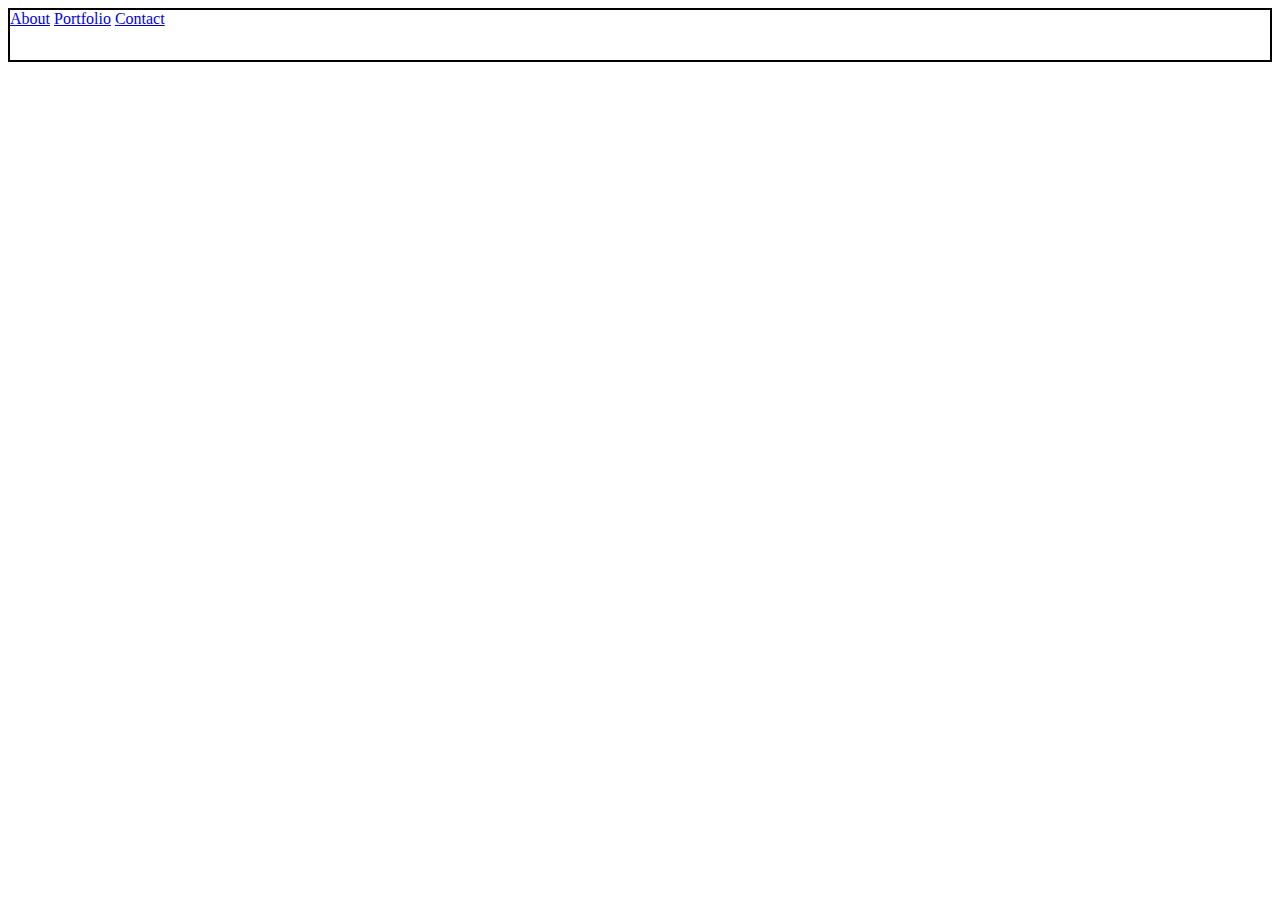
==== contact.html @ 576a5441 "Update" ====
<!DOCTYPE html>
<html lang="en">

<head>
    <meta charset="utf-8">

    <!--External CSS Sheet-->
    <link rel="stylesheet" type="text/css" href="assets/css/style.css">

    <!--Website Browser Title-->
    <Title>Homework</Title>

</head>

<body>

    <div class='container'>

        <div id="header">
            <div>
                <a href="index.html">About</a>
                <a href="portfolio.html">Portfolio</a>
                <a href="contact.html">Contact</a>


            
    </div>
        </div>
            </div>

</body>

</html>
---- assets/css/style.css ----
.container {
    width: 100%;
    height: auto;
    margin: 0 auto;
    
 
}

#name {
    background-color: teal;
    height: 50px;
    width: 200px;
    margin: 0;
    float:left;
    margin-left: 20px;
}

.links {
    float:right;
    margin-right: 20px;
    margin-top: 15px;
}

#name h1 {
    
    height: 50px;
    text-align: center;
    text-color: white;
    font-weight: bold;
    text-align: center;
    padding-top: 10px;
}

#header {
    height: 50px;
    background-color:white;
    border: 2px solid black;
    
}

#background {
    height: 600px;
    background-color: darkgray;
    width: 100%;
    margin-top: 10px;
}

#aboutme {
    height: 500px;
    width: 75%;
    background-color: red;
    position: relative;
    z-index: 20;
    margin-left: auto;
    margin-right: auto;
    top: 45px;
  
}

#aboutme h1 {
padding: 10px;
}

#aboutme img {
    height: 250px;
    width: 200px;
    padding: 10px;
    float: left;
}

#p1 {
    float: left;
}

#footer {
    height: 50px;
    background-color: green;
    position: fixed;
    width:100%;
}

#footer h5 {
    text-align: center;
}
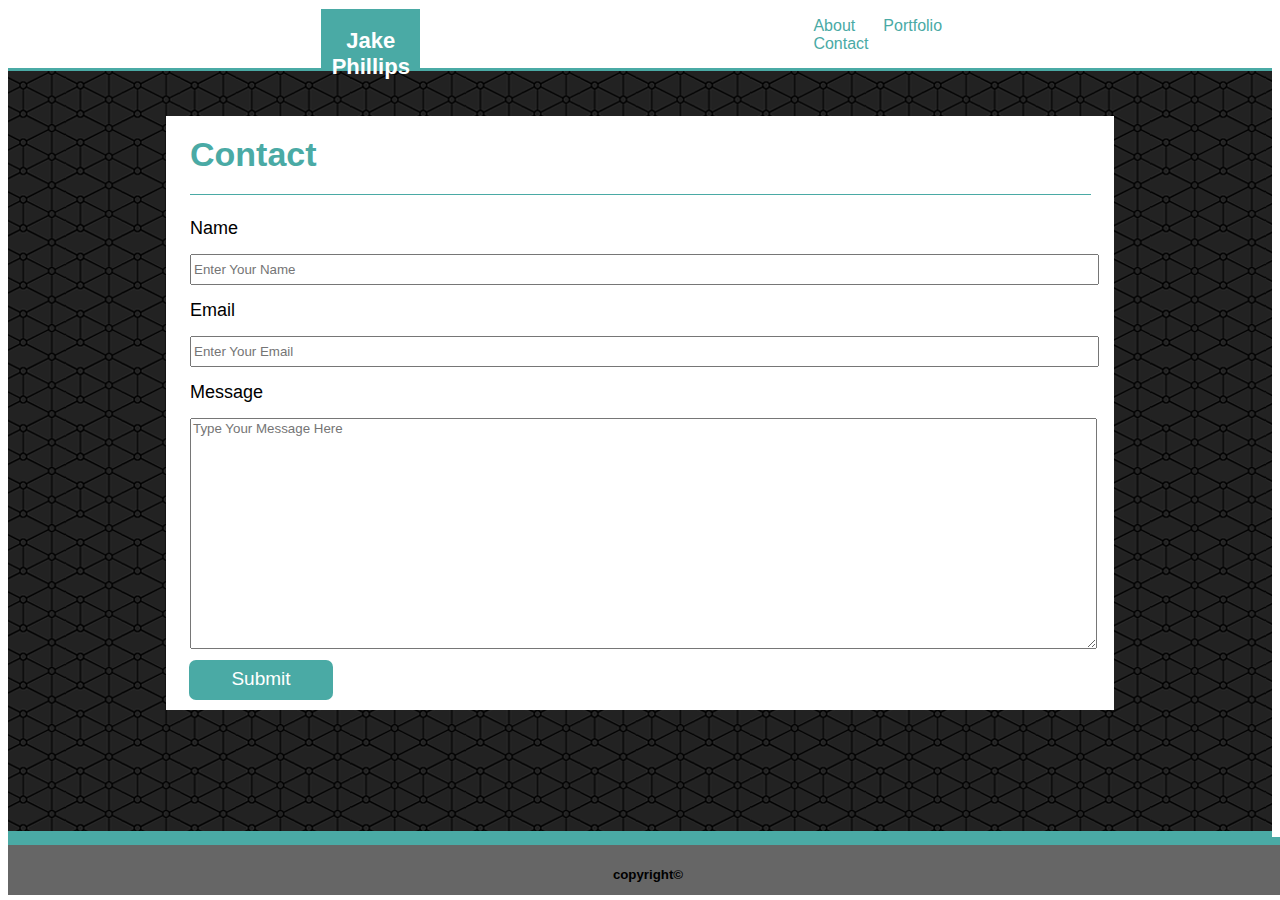
==== commit 859a3e23: "update" ====
--- a/contact.html
+++ b/contact.html
@@ -5,7 +5,7 @@
     <meta charset="utf-8">
 
     <!--External CSS Sheet-->
-    <link rel="stylesheet" type="text/css" href="assets/css/style.css">
+    <link rel="stylesheet" type="text/css" href="assets/css/stylecontact.css">
 
     <!--Website Browser Title-->
     <Title>Homework</Title>
@@ -18,16 +18,51 @@
 
         <div id="header">
             <div>
-                <a href="index.html">About</a>
-                <a href="portfolio.html">Portfolio</a>
-                <a href="contact.html">Contact</a>
+                <a id="name">Jake Phillips</a>
+
+                <div class="links">
+                    <a href="index.html">About</a>
+                    <a href="portfolio.html">Portfolio</a>
+                    <a href="contact.html">Contact</a>
+                    <!--headerclose-->
+                </div>
+            </div>
+            <!--nameclose-->
+            <!--linksclose-->
+        </div>
+        <!--backgroundclose-->
+        <div id="background">
+            <div id="aboutme">
+                <h1>Contact</h1>
+
+                <div class="wrapper">
+                    <h2 class="fields">Name</h2>
+                    <input type="text" name="" id="" placeholder="Enter Your Name">
+                    <h2 class="fields">Email</h2>
+                    <input type="text" name="" id="" placeholder="Enter Your Email">
+                    <h2 class="fields">Message</h2>
+                    <textarea name="" id="" rows="15" placeholder="Type Your Message Here"></textarea>
+                </div>
+
+             <a class="btn" href="https://gmail.com">Submit</a>
+                <!--aboutmeclose-->
+            </div>
+        </div>
+        <div id="footer">
+            <h5>copyright©</h5>
+            <!--footerclose-->
+        </div>
 
 
-            
+
+        <!--containerclose-->
     </div>
-        </div>
-            </div>
+
+
+
+
+
 
 </body>
 
-</html>
+</html>--- a/assets/css/stylecontact.css
+++ b/assets/css/stylecontact.css
@@ -0,0 +1,170 @@
+
+.container {
+    width: 100%;
+    height: auto;
+    margin: 0 auto;
+    
+ 
+}
+
+#header {
+    height: 50px;
+    background-color:#ffffff;
+    border-color: solid #cccccc;
+    margin-left: 14.5%;
+    margin-right: 14.5%;
+    font-family: 'Georgia', Times, Times New Roman, serif;
+    
+}
+
+#name {
+    background-color:#4aaaa5;
+    height: 40px;
+    width: 11%;
+    margin: 0;
+    float:left;
+    margin-left: 14.5%;
+    text-align: center;
+    padding-top: 19px;
+    margin-top: 1px;
+    color: #ffffff;
+    font-size: 22px;
+    font-weight: bold;
+    font-family: 'Arial', 'Helvetica Neue', Helvetica, sans-serif;
+    
+}
+
+.links {
+    float:right;
+    margin-right: 10%;
+    margin-left: 0S;
+    margin-top: 1%;
+    margin-bottom: 1%;
+    width: 22%;
+    height: 10%;
+    font-family: 'Arial', 'Helvetica Neue', Helvetica, sans-serif;
+}
+
+.links a {
+    padding-right: 6%;
+    padding-left: 6%;
+    text-decoration: none;
+    color: #4aaaa5;
+    font-family: 'Arial', 'Helvetica Neue', Helvetica, sans-serif;
+}
+
+.links a:hover {
+    background: red;
+   
+}
+
+#background {
+    height: 760px;
+    width: 100%;
+    margin-top: 10px;
+    border-bottom: 6px solid#4aaaa5;
+    background-image: url(../images/connectwork/connectwork.png);
+    border-top: 3px solid #4aaaa5;
+}
+
+#aboutme {
+    height: 594px;
+    width: 75%;
+    max-width: 960px;
+    background-color: #ffffff;
+    position: relative;
+    margin-left: auto;
+    margin-right: auto;
+    top: 45px;
+  
+}
+
+#aboutme h1 {
+    padding: 0;
+    margin-left: 24px;
+    font-size: 34px;
+    color: #4aaaa5;
+    width: 95%;
+    height: 10%;
+    border-bottom: 1px solid #4aaaa5;
+    margin-top: 0%;
+    padding-top: 2%;
+    padding-bottom: 0%;
+    font-family: 'Arial', 'Helvetica Neue', Helvetica, sans-serif;
+    }
+
+
+    #footer {
+        height: 50px;
+        background-color: #666666;
+        position: fixed;
+        width:100%;
+        border-top-width: 10px;
+        border-top: 8px solid #4aaaa5;
+    }
+    
+    #footer h5 {
+    
+        text-align: center;
+        font-family: 'Arial', 'Helvetica Neue', Helvetica, sans-serif;
+    }
+
+.fields {
+    margin-left: 24px;
+    font-size: 18px;
+    font-weight:lighter;
+    font-family: 'Arial', 'Helvetica Neue', Helvetica, sans-serif;
+  
+}
+form {
+    margin-left: 24px;
+    margin-top: 10px;
+    color: #4aaaa5;
+    font-family: 'Arial', 'Helvetica Neue', Helvetica, sans-serif;
+}
+
+.btn {
+    color: #ffffff;
+    background-color: #4aaaa5;
+    padding: 8px;
+    padding-left: 40px;
+    padding-right: 40px;
+    border-radius: 7px;
+    border-bottom: solid #4aaaa5 2px;
+    font-size: 19px;
+    margin: 23px;
+    transition: 0.2s;
+    margin-top: 7px;
+    margin-bottom: 10px;
+    display: block;
+    width: 64px;
+    text-align: center;
+    font-family: 'Arial', 'Helvetica Neue', Helvetica, sans-serif;
+
+   
+}
+
+.btn:link {
+    text-decoration: none;
+    color: #ffffff;
+    font-family: 'Arial', 'Helvetica Neue', Helvetica, sans-serif;
+}
+
+.btn:hover {
+    background-color: red;
+    text-decoration: none;
+    border-bottom: solid #4aaaa5 2px;
+}
+.wrapper input {
+    margin-left: 24px;
+    width: 95%;
+    height: 25px;
+    font-family: 'Arial', 'Helvetica Neue', Helvetica, sans-serif;
+}
+
+textarea {
+    margin-left: 24px;
+    width: 95%;
+    font-family: 'Arial', 'Helvetica Neue', Helvetica, sans-serif;
+    
+}